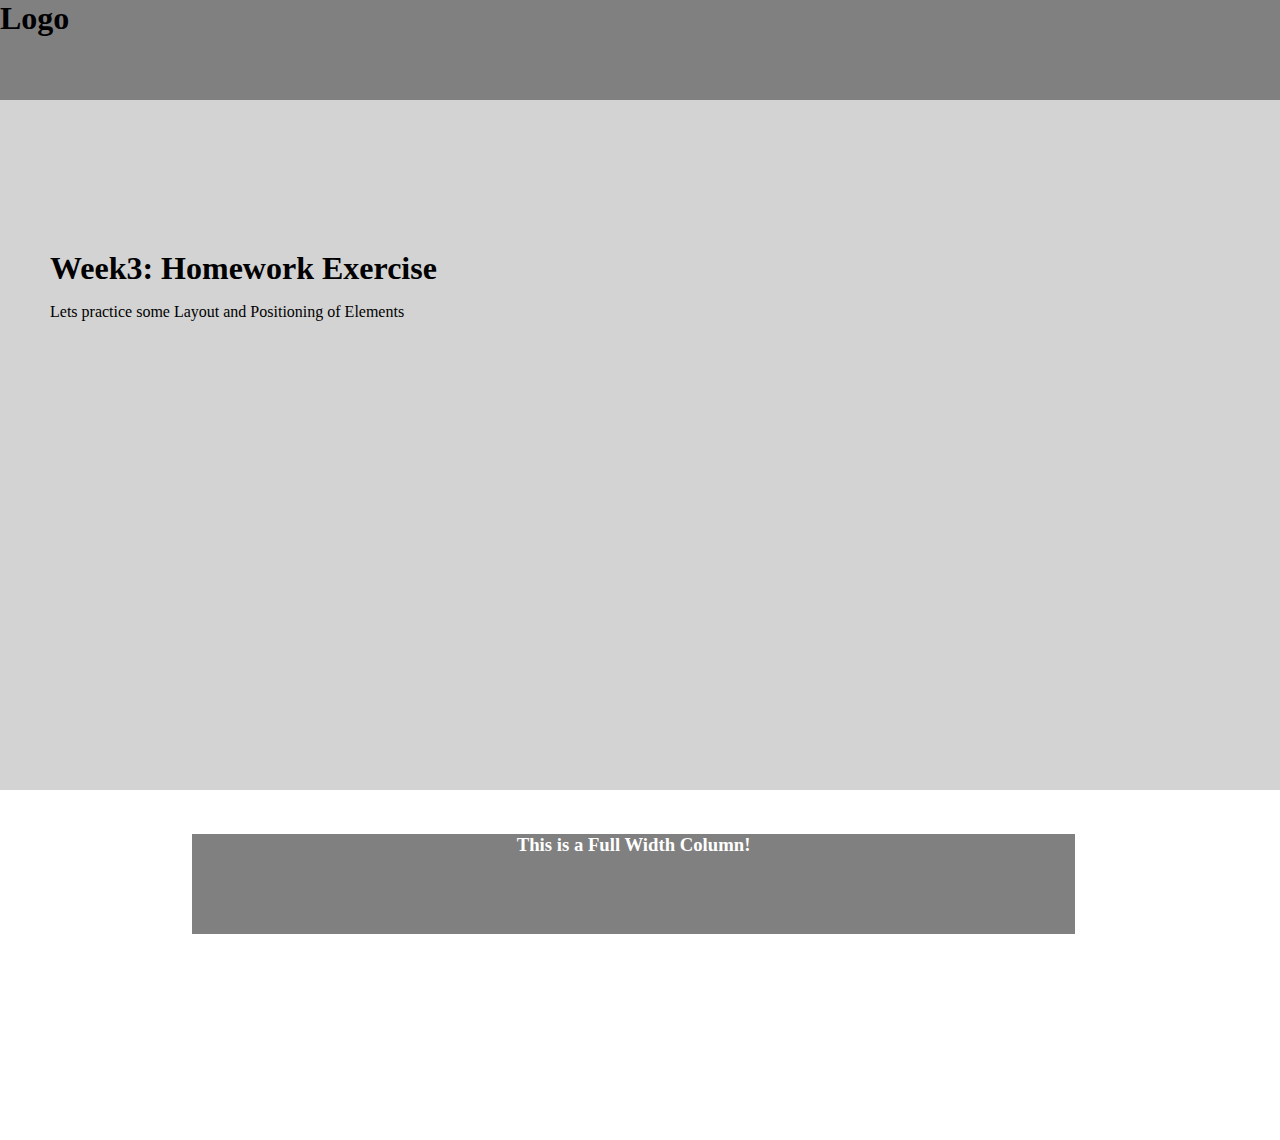
==== Index.html @ 955e0ed1 "First Section" ====
<!DOCTYPE html>
<html lang="en">
<head>
    <meta charset="UTF-8">
    <meta http-equiv="X-UA-Compatible" content="IE=edge">
    <meta name="viewport" content="width=device-width, initial-scale=1.0">
    <title>Week 3: Homework Exercise</title>

    <link rel="stylesheet" href="CSS/Main.css">
</head>
<body>

<Nav> <h1>Logo</Nav> </h1>

<Header> 
    
    <h1>Week3: Homework Exercise </h1>
    <p>Lets practice some Layout and Positioning
        of Elements
    </p>

</Header>

<section>
    <h3></h3>
    <div class="col-12"><h3>This is a Full Width Column!</h3></div>
</section>







    
</body>
</html>
---- CSS/Main.css ----
html,body,h1{
    margin: 0;
    padding: 0;
}

nav{
    width: 100%;
    height: 100px;
    background:gray;
    
}

header{
    width: -100%;
    height: 60vh;
    background: lightgray;
   padding-left: 50px ;
    padding-top: 150px;
}

section{
        width: 69%;
        height: 300px;
        padding-left:15%;
        padding-right:10%;
        padding-top: 25px;
        padding-bottom: 25px; ;

}

.col-12{
    width: 100%;
    height: 100px;
    background-color: gray;
    text-align: center ;
    color: white;

}
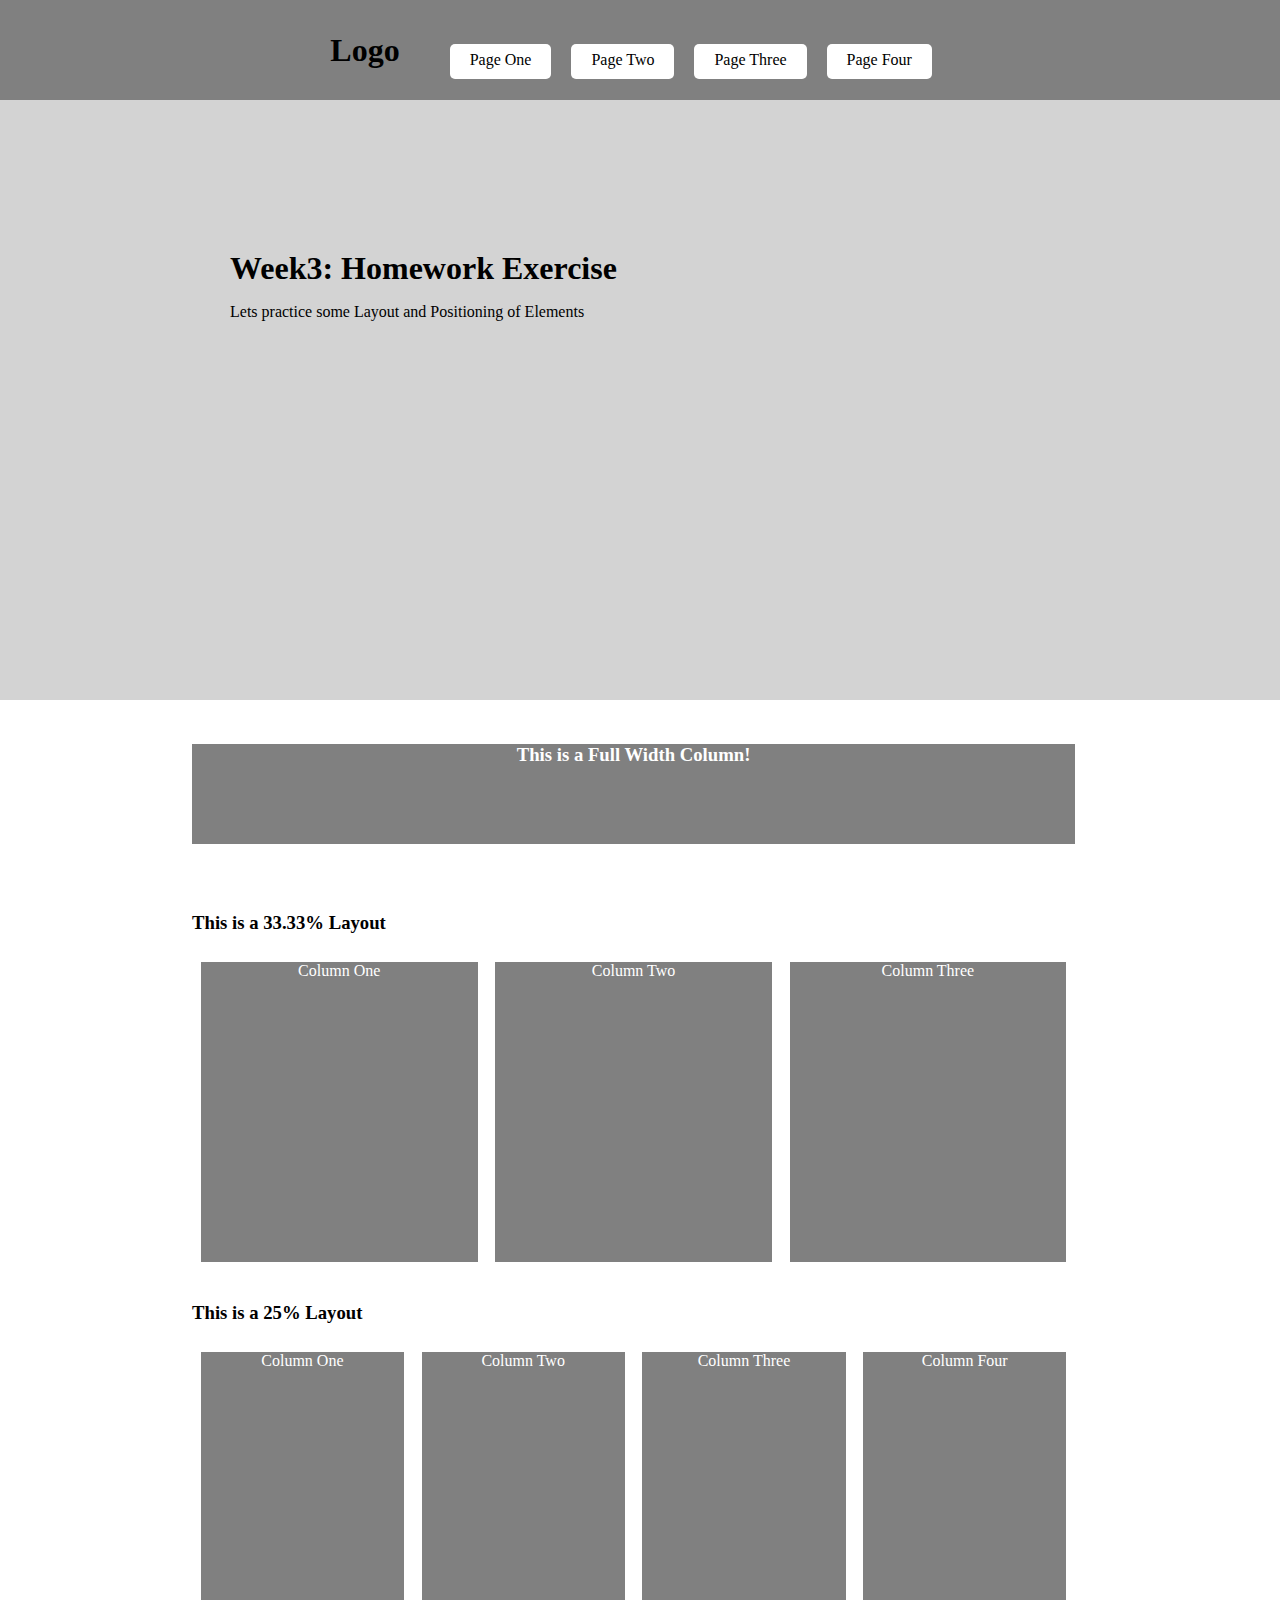
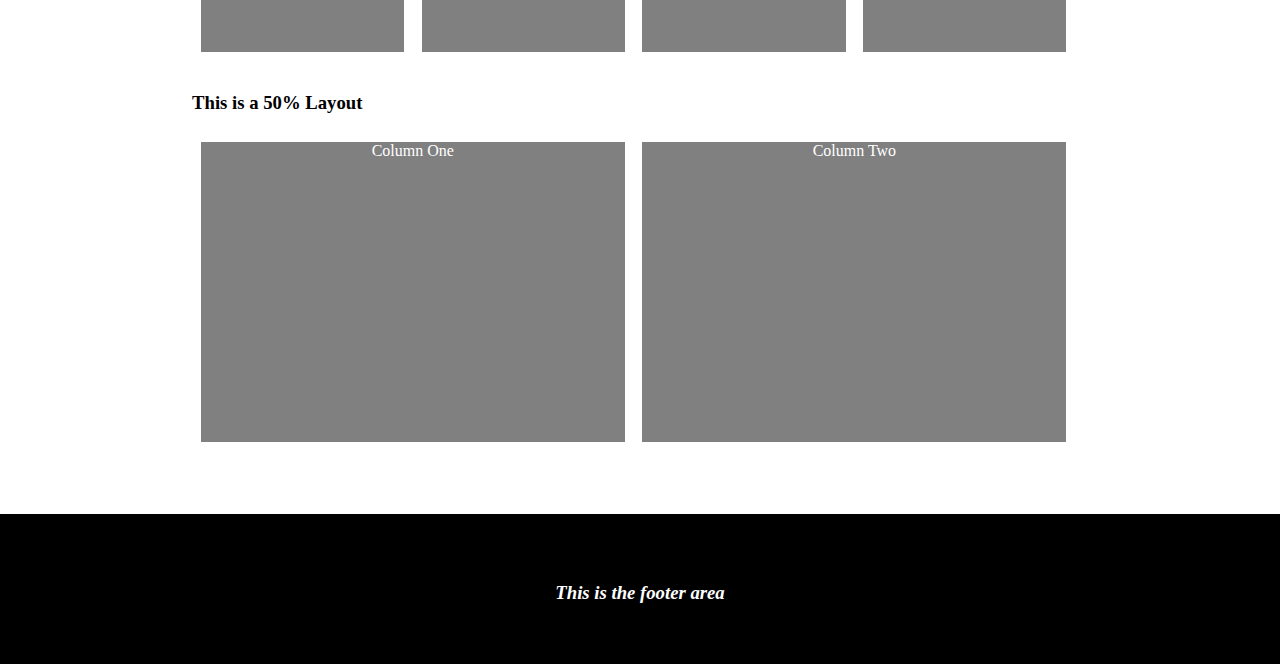
==== commit c806e03a: "Page 1" ====
--- a/Index.html
+++ b/Index.html
@@ -10,7 +10,22 @@
 </head>
 <body>
 
-<Nav> <h1>Logo</Nav> </h1>
+<Nav> 
+    
+    <Div class="Logo"><h1>Logo</h1></Div>
+
+
+    </div> 
+        <div class="nav-con">
+        <ul>
+        <li>Page One</li>  
+        <li>Page Two</li>  
+        <li>Page Three</li> 
+        <li>Page Four</li> 
+    </div>    
+        </ul>
+
+</Nav> 
 
 <Header> 
     
@@ -27,7 +42,29 @@
 </section>
 
 
+  <section class="third">
+    <h3>This is a 33.33% Layout</h3>
+    <div class="col-4">Column One</div>
+    <div class="col-4">Column Two</div>
+    <div class="col-4">Column Three</div>
+</section>
 
+<section class="fourth">
+    <h3>This is a 25% Layout</h3>
+    <div class="col-3">Column One</div>
+    <div class="col-3">Column Two</div>
+    <div class="col-3">Column Three</div>
+    <div class="col-3">Column Four</div>
+</section>
+
+<section class="half">
+    <h3>This is a 50% Layout</h3>
+    <div class="col-6">Column One</div>
+    <div class="col-6">Column Two</div>
+</section>
+
+
+<footer> <i><h3>This is the footer area</footer> </i>  </h3>
 
 
 
--- a/CSS/Main.css
+++ b/CSS/Main.css
@@ -7,26 +7,42 @@
     width: 100%;
     height: 100px;
     background:gray;
+    display: flex;
+    justify-content: center;
+    align-items: center;
+
     
 }
 
 header{
     width: -100%;
-    height: 60vh;
+    height: 50vh;
     background: lightgray;
-   padding-left: 50px ;
+   padding-left: 230px ;
     padding-top: 150px;
+
 }
+
 
 section{
         width: 69%;
-        height: 300px;
         padding-left:15%;
         padding-right:10%;
         padding-top: 25px;
-        padding-bottom: 25px; ;
+        padding-bottom: 25px;
 
 }
+
+footer{
+    width: 100%;
+    height: 100px;
+    background-color: black;
+    color: white;
+    text-align: center;
+    padding-top: 50px;
+    overflow: auto;
+}
+
 
 .col-12{
     width: 100%;
@@ -36,3 +52,103 @@
     color: white;
 
 }
+
+
+.third{
+    height: 340px;    
+}
+
+.col-4{
+
+    width: 31.33%;
+    height:300px;
+    background-color: gray;
+    text-align: center ;
+    color: white;
+    margin: 1%;
+    float: left;
+
+}
+
+
+.fourth{
+        height: 340px;
+}
+
+.col-3{
+    width: 23%;
+    height:300px;
+    background-color: gray;
+    text-align: center ;
+    color: white;
+    margin: 1%;
+    float: left;
+
+}
+
+.half{
+        height: 340px ;
+        padding-bottom:100px;
+}
+
+.col-6{
+    width: 48%;
+    height:300px;
+    background-color: gray;
+    text-align: center ;
+    color: white;
+    margin: 1%;
+    float: left;
+}
+
+
+.Logo{
+    display: flex;
+    align-items: left;
+    justify-content: left;
+}
+
+.nav-con{
+    width: 550px;
+    height: 50px;
+    display: flex;
+    margin-top: 5px;
+    float: right;
+}
+
+.nav-con ul{
+    list-style: none;
+
+}
+
+
+
+.nav-con li{
+    height: 28px;
+    background-color: white;
+    border-radius: 5px;
+    padding-left: 20px ;
+    padding-right: 20px;
+    margin-right: 10px;
+    margin-left:  10px; ;
+    padding-top: 7px;
+    float: left;
+    
+   
+}
+
+
+   
+
+
+
+.nav-con li:hover{
+    background-color: black;
+    color: white;
+    cursor: pointer;
+}
+
+.active{
+    background-color: black !important;
+    color: white;
+} 